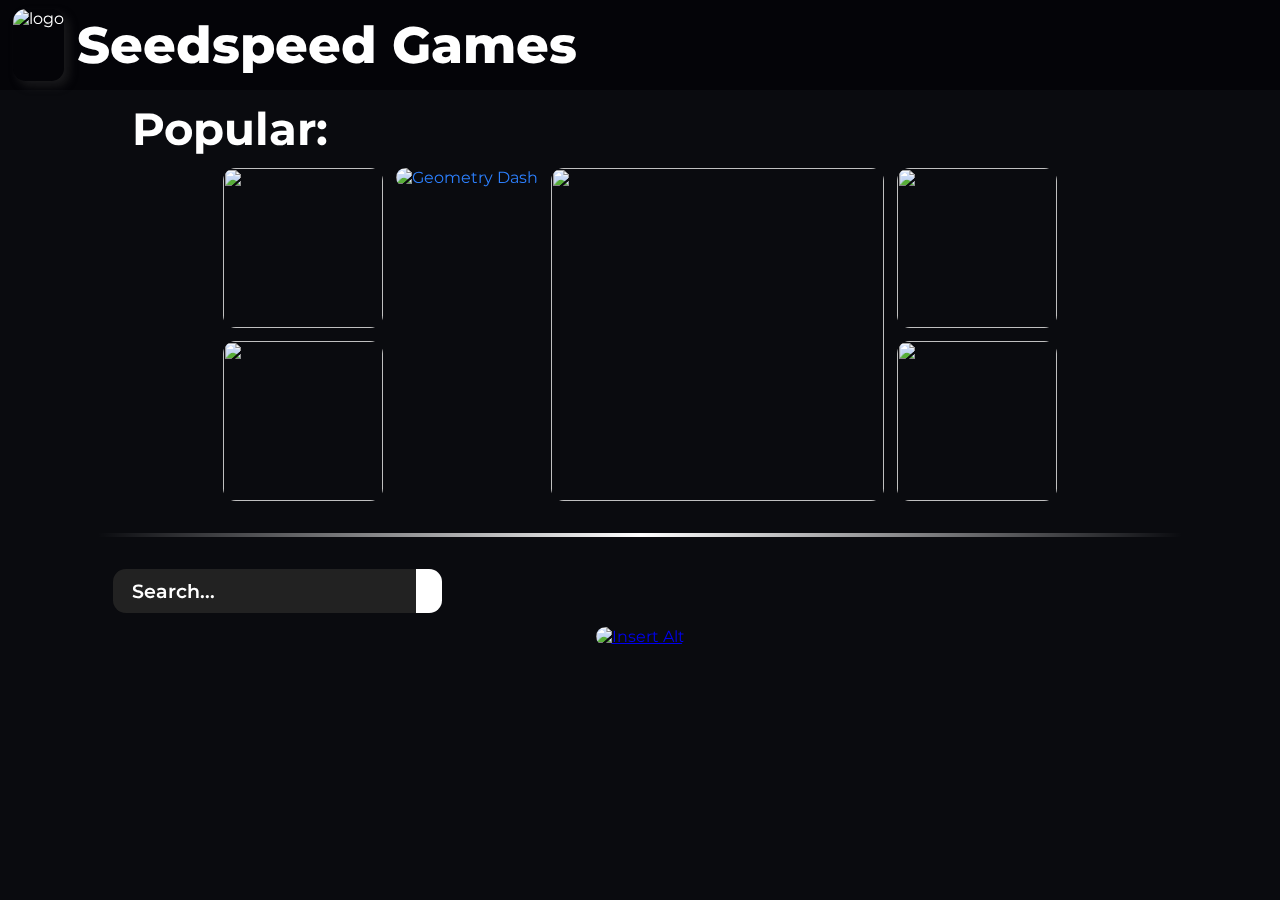
==== seedspeed.html @ 98046dcf "Add files via upload" ====
<!DOCTYPE html>
<html lang="en">

<head>
  <style></style>
  <meta charset="UTF-8">
  <meta name="description" content="Free no add games and there unblocked!!!!!!!!!!! Made by Jas Shandilya">
  <meta http-equiv="X-UA-Compatible" content="IE=edge">
  <meta name="viewport" content="width=device-width, initial-scale=1.0">
  <title>SeedSpeed</title>
  <link rel="stylesheet" href="/style.css">
  <link rel="icon" href="/images/icon.ico">

  <link rel="stylesheet" href="https://site-assets.fontawesome.com/releases/v6.2.0/css/all.css">
</head>

<body>
  <nav>
    <img src="/images/FIREJOHN.jpg" alt="logo">
    <h1>Seedspeed Games
    </h1>

  </nav>
  <div class="featured">

    <h1>Popular:</h1>
    <div class="column">
      <a href="/games/Backrooms/">
        <img src="/games/Backrooms/img/splash.jpg">
        <div class="play-button">
          <i class="fa-solid fa-play"></i>
        </div>
      </a>
      <a href="games/Subway/">
        <img src="/games/Subway/img/splash.jpg">
        <div class="play-button">
          <i class="fa-solid fa-play"></i>
        </div>
      </a>
    </div>
    <div class="row">
      <a href="/games/GeometryDash"><img src="/games/GeometryDash/geoscratchicon.png" alt="Geometry Dash"></a>
      <div class="play-button">
        <i class="fa-solid fa-play"></i>
      </div>

    </div>
    <div class="row">
      <a href="http://seedspeedproxys.jasshandilya.repl.co">
        <img src="proxy.png">
        <div class="play-button">
          <i class="fa-solid fa-play"></i>
        </div>
      </a>
    </div>
    <div class="column">
      <a href="games/moto-x3m/">
        <img src="images/moto-x3m.jpg">
        <div class="play-button">
          <i class="fa-solid fa-play"></i>
        </div>
      </a>
      <a href="games/retro-bowl/">
        <img src="images/retro-bowl.jpg">
        <div class="play-button">
          <i class="fa-solid fa-play"></i>
        </div>
      </a>
    </div>
  </div>
  </div>

  <div class="content">

    <hr>

    <div class="search">
      <input type="text" placeholder="Search..." oninput="">
      <button><i class="fas fa-search"></i></button>
    </div>

    <div id="games">
      
      <a href="#"><img src="#" alt="Insert Alt"></a>

    </div>
  </div>
</body>

</html>

<script src="script.js"></script>
---- style.css ----
@import url('https://fonts.googleapis.com/css2?family=Montserrat:wght@400;600;700;800;900&display=swap');

body {
    background-color: #0a0b0f;
    font-family: 'Montserrat', sans-serif;
}

.announcement {
  display: inline-block;
  height: 100%;
  text-align: center;
  width: 1200px;
  background: #620ae6;
  color: white;
  margin: 0;
  padding: 0;
  vertical-align: middle;
  font-size: 15px;
  border-radius: 20px;
  font-family:Impact, Haettenschweiler, 'Arial Narrow Bold', sans-serif, cursive;
}

.announcement a { 
  color: #ccc; 
}

.announcement :hover {
  color: yellow;
}

#more {display: none;}
#myBtn button{
    width: 100px;
  flex-basis: 48%;
  background: #6200ff;
  color: #fff;
  height: 40px;
  border-radius: 20px;
  border: 0;
  outline: 0;
  cursor: pointer;
  transition: background 1s;
}

nav {
    position: fixed;
    top: 0;
    left: 0;
    backdrop-filter: blur(2px) saturate(200%) brightness(40%);
    color: #fff;
    display: flex;
    height: 7vw;
    width: 100%;
    align-items: center;
    justify-content: left;
    padding: 0 1%;
    z-index: 5;
    margin: auto;
}

nav img {
    height: 80%;
    width: auto;
    margin-right: 1%;
    border-radius: 1vw;
    cursor: pointer;
    user-select: none;
    box-shadow: 5px 5px 10px rgba(53, 53, 53, 0.459);
}

nav h1 {
    font-size: 4vw;
    font-weight: 800;
    margin-right: 1%;
}

.content {
    flex-direction: column;
    align-items: left;
    padding: 7vw;
    padding-top: 0vw;
}

.content hr {
    border: 0;
    height: 4px;
    background-image: linear-gradient(to right, rgba(0, 0, 0, 0), rgb(255, 255, 255), rgba(0, 0, 0, 0));
    margin: 1vw 0;
}

.search {
    display: flex;
    user-select: none;
    margin-top: 2.5vw;
    margin-left: 1.2vw;
}
 
.search input {
    background-color: #222222;
    border: none;
    border-radius: 1vw 0 0 1vw;
    color: #fff;
    font-size: 1.5vw;
    font-weight: 600;
    padding: 0.8vw 1.5vw;
    font-family: 'Montserrat', sans-serif;
    z-index: 1;
    outline: none;
}
 
.search input::placeholder {
    color: #fff;
    font-weight: 600;
    font-size: 1.5vw;
}
 
.search button {
    background-color: #fff;
    border: none;
    border-radius: 0 1vw 1vw 0;
    color:#222222;
    font-size: 1.5vw;
    font-weight: 600;
    padding: 0.8vw 1vw;
    cursor: pointer;
    font-family: 'Montserrat', sans-serif;
    z-index: 1;
    transition: .3s all ease;
}
 
#games {
    display: flex;
    flex-wrap: wrap;
    justify-content: center;
    margin-top: .6vw;
    padding-bottom: 5vw;

}
 
#games img {    height: 15.6vw;
    width: 15.6vw;
    border-radius: 1vw;
    margin: .5vw;
    cursor: pointer;
    user-select: none;
    transition: transform .2s;
}
 
#games img:hover {
    transform: scale(1.01);
}

.featured {
    display: flex;
    flex-direction: row;
    flex-wrap: wrap;
    justify-content: center;
    padding: 1vw;
    margin:1%;
    margin-top: 6vw;
}

.featured h1 {
    font-size: 3.5vw;
    font-weight: 700;
    margin: 1vw 1vw .4vw 1vw;
    width: 83.8%;
    text-align: left;
    color: #fff;
}

.featured .column {
    display: flex;
    flex-direction: column;
}

.featured img {
    height: 12.5vw;
    width: 12.5vw;
    border-radius: 1vw;
    margin: .5vw;
    cursor: pointer;
    user-select: none;
    transition: all .2s;
}

.featured img:hover {
    transform: scale(1.02);
    filter: brightness(50%);
}


.featured .row img {
    height: 26vw;
    width: 26vw;
}

.featured a {
    display: inline-block;
    position: relative;
    color: #2c7ffc;
    text-decoration: none;
}
    
    .featured .play-button {
    position: absolute;
    top: 50%;
    left: 50%;
    transform: translate(-50%, -50%);
    opacity: 0;
    transition: opacity 0.2s;
    }
    
    .featured a:hover .play-button {
    opacity: 1;
    pointer-events: none;
    }
    
    .featured .play-button i {
    font-size: 5vw;
    text-shadow: 0 0 100px #2c7ffc;
    }
.linkbutton {
  width: 100px;
  flex-basis: 48%;
  background: #eeff00;
  color: #000;
  height: 40px;
  border-radius: 20px;
  border: 0;
  outline: 0;
  cursor: pointer;
  transition: background 1s;
}
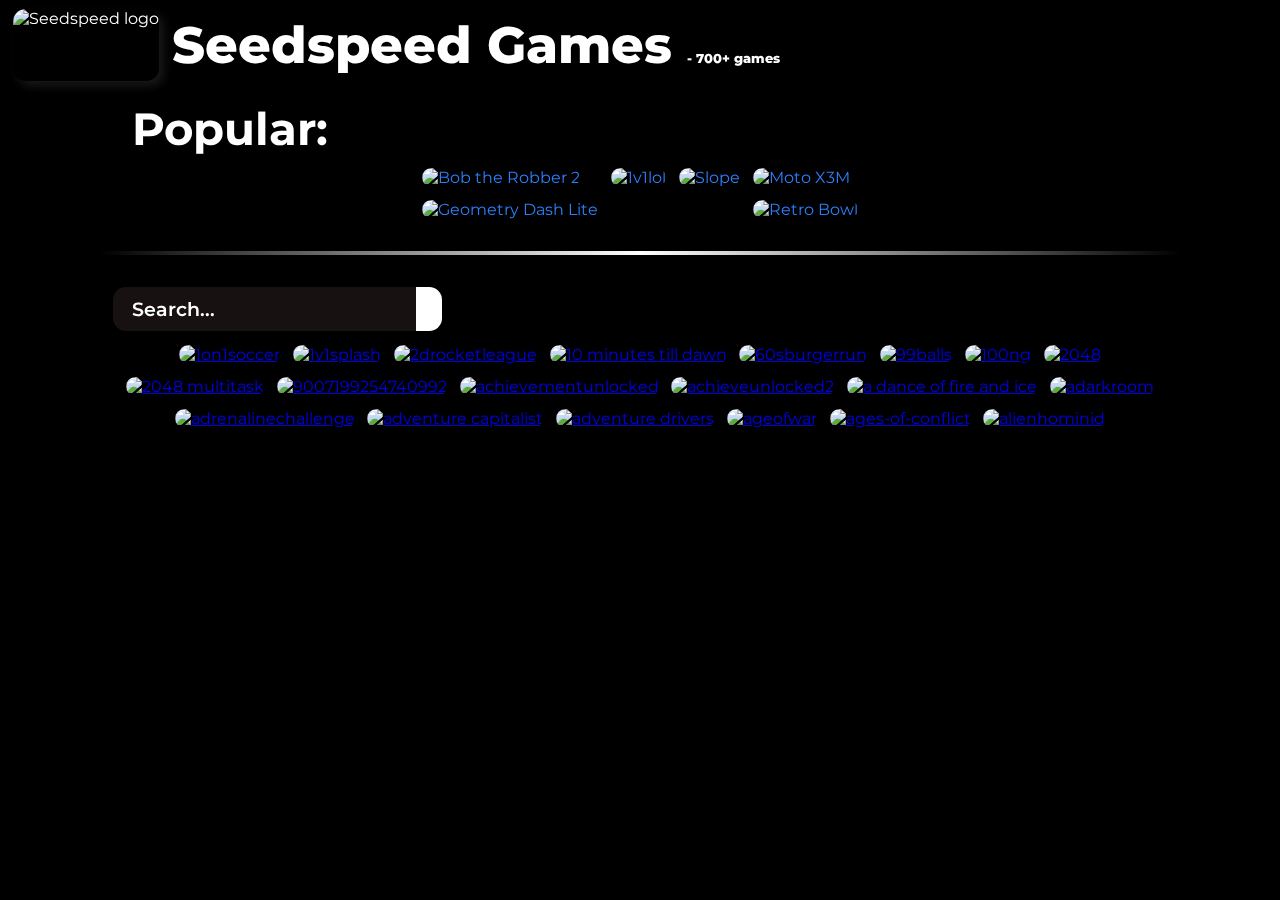
==== commit d0b7a7a2: "Add files via upload" ====
--- a/seedspeed.html
+++ b/seedspeed.html
@@ -1,92 +1,178 @@
 <!DOCTYPE html>
 <html lang="en">
+<head>
+    <meta charset="UTF-8">
+    <meta http-equiv="X-UA-Compatible" content="IE=edge">
+    <meta name="viewport" content="width=device-width, initial-scale=1.0">
+    <title>hcpss.me</title>
+    <link rel="stylesheet" href="/style.css">
+    <link rel="stylesheet" href="https://site-assets.fontawesome.com/releases/v6.2.0/css/all.css">
+    <link rel="shortcut icon" href="https://hcpss.me/images/hcpss-logo-outlined.png" type="image/x-icon">
+</head>
+<body>
+    <nav>
+        <img src="https://preview.redd.it/w0lmb8i7odo51.png?width=640&crop=smart&auto=webp&s=82a5726a72b8f635114261681e066f0db26d5751" alt="Seedspeed logo">
+        <h1>Seedspeed Games <span style="font-size: small;">- 700+ games</span></h1>
+    </nav>
 
-<head>
-  <style></style>
-  <meta charset="UTF-8">
-  <meta name="description" content="Free no add games and there unblocked!!!!!!!!!!! Made by Jas Shandilya">
-  <meta http-equiv="X-UA-Compatible" content="IE=edge">
-  <meta name="viewport" content="width=device-width, initial-scale=1.0">
-  <title>SeedSpeed</title>
-  <link rel="stylesheet" href="/style.css">
-  <link rel="icon" href="/images/icon.ico">
-
-  <link rel="stylesheet" href="https://site-assets.fontawesome.com/releases/v6.2.0/css/all.css">
-</head>
-
-<body>
-  <nav>
-    <img src="/images/FIREJOHN.jpg" alt="logo">
-    <h1>Seedspeed Games
-    </h1>
-
-  </nav>
-  <div class="featured">
-
-    <h1>Popular:</h1>
-    <div class="column">
-      <a href="/games/Backrooms/">
-        <img src="/games/Backrooms/img/splash.jpg">
-        <div class="play-button">
-          <i class="fa-solid fa-play"></i>
+    <div class="featured">
+        <h1>Popular:</h1>
+        <div class="column">
+            <a href="#" class="cloak-link" data-cloak="https://seedspeed.org/games/bobtherobber2">
+                <img src="https://seedspeed.org/games/bobtherobber2/icon.png" alt="Bob the Robber 2">
+                <div class="play-button">
+                    <i class="fa-solid fa-play"></i>
+                </div>
+            </a>
+            <a href="#" class="cloak-link" data-cloak="https://seedspeed.org/games/gdlite">
+                <img src="https://seedspeed.org/games/gdlite/logo.png" alt="Geometry Dash Lite">
+                <div class="play-button">
+                    <i class="fa-solid fa-play"></i>
+                </div>
+            </a>
         </div>
-      </a>
-      <a href="games/Subway/">
-        <img src="/games/Subway/img/splash.jpg">
-        <div class="play-button">
-          <i class="fa-solid fa-play"></i>
+        <div class="row">
+            <a href="#" class="cloak-link" data-cloak="https://seedspeed.org/games/1v1lol/">
+                <img src="https://seedspeed.org/games/1v1lol/splash.png" alt="1v1lol">
+                <div class="play-button">
+                    <i class="fa-solid fa-play"></i>
+                </div>
+            </a>
         </div>
-      </a>
-    </div>
-    <div class="row">
-      <a href="/games/GeometryDash"><img src="/games/GeometryDash/geoscratchicon.png" alt="Geometry Dash"></a>
-      <div class="play-button">
-        <i class="fa-solid fa-play"></i>
-      </div>
-
-    </div>
-    <div class="row">
-      <a href="http://seedspeedproxys.jasshandilya.repl.co">
-        <img src="proxy.png">
-        <div class="play-button">
-          <i class="fa-solid fa-play"></i>
+        <div class="row">
+            <a href="#" class="cloak-link" data-cloak="https://seedspeed.org/games/slope/">
+                <img src="https://play-lh.googleusercontent.com/uJn2i9h7KxYQarC_c3K4qH6o7gLtflFnhD_dN14MNkzHJ1NeNFzCL69jpB5mT0vCoQs" alt="Slope">
+                <div class="play-button">
+                    <i class="fa-solid fa-play"></i>
+                </div>
+            </a>
         </div>
-      </a>
-    </div>
-    <div class="column">
-      <a href="games/moto-x3m/">
-        <img src="images/moto-x3m.jpg">
-        <div class="play-button">
-          <i class="fa-solid fa-play"></i>
+        <div class="column">
+            <a href="#" class="cloak-link" data-cloak="https://seedspeed.org/games/motox3m">
+                <img src="https://img.poki-cdn.com/cdn-cgi/image/quality=78,width=314,height=314,fit=cover,f=auto/2c6d5a46cdbceada277c870ce1c389ee.jpg" alt="Moto X3M">
+                <div class="play-button">
+                    <i class="fa-solid fa-play"></i>
+                </div>
+            </a>
+            <a href="#" class="cloak-link" data-cloak="https://seedspeed.org/games/retro-bowl">
+                <img src="https://seedspeed.org/games/retro-bowl/img/icon.jpg" alt="Retro Bowl">
+                <div class="play-button">
+                    <i class="fa-solid fa-play"></i>
+                </div>
+            </a>
         </div>
-      </a>
-      <a href="games/retro-bowl/">
-        <img src="images/retro-bowl.jpg">
-        <div class="play-button">
-          <i class="fa-solid fa-play"></i>
-        </div>
-      </a>
-    </div>
-  </div>
-  </div>
-
-  <div class="content">
-
-    <hr>
-
-    <div class="search">
-      <input type="text" placeholder="Search..." oninput="">
-      <button><i class="fas fa-search"></i></button>
     </div>
 
-    <div id="games">
-      
-      <a href="#"><img src="#" alt="Insert Alt"></a>
+    <div class="content">
+        <hr>
 
+        <div class="search">
+            <input type="text" placeholder="Search..." oninput="">
+            <button><i class="fas fa-search"></i></button>
+        </div>
+
+        <div id="games">
+          <a href="#" class="cloak-link" data-cloak="https://seedspeed.org/games/1on1soccer">
+            <img src="https://seedspeed.org/games/1on1soccer/logo.jpg" alt="1on1soccer">
+        </a>
+        <a href="#" class="cloak-link" data-cloak="https://seedspeed.org/games/1v1space">
+            <img src="https://seedspeed.org/games/1v1space/splash.png" alt="1v1splash">
+        </a>
+        <a href="#" class="cloak-link" data-cloak="https://seedspeed.org/games/2drocketleague">
+            <img src="https://seedspeed.org/games/2drocketleague/unnamed.png" alt="2drocketleague">
+        </a>
+        <a href="#" class="cloak-link" data-cloak="https://seedspeed.org/games/10-minutes-till-dawn">
+            <img src="https://seedspeed.org/games/10-minutes-till-dawn/splash.png" alt="10 minutes till dawn">
+        </a>
+        <a href="#" class="cloak-link" data-cloak="https://seedspeed.org/games/60sburgerrun">
+            <img src="https://seedspeed.org/games/60sburgerrun/icon.png" alt="60sburgerrun">
+        </a>
+        <a href="#" class="cloak-link" data-cloak="https://seedspeed.org/games/99balls">
+            <img src="https://seedspeed.org/games/99balls/99-balls-evo.jpg" alt="99balls">
+        </a>
+        <a href="#" class="cloak-link" data-cloak="https://seedspeed.org/games/100ng">
+            <img src="https://seedspeed.org/games/100ng/100ng.jpg" alt="100ng">
+        </a>  
+        <a href="#" class="cloak-link" data-cloak="https://seedspeed.org/games/2048">
+            <img src="https://seedspeed.org/games/2048/2048.png" alt="2048">
+        </a>
+        <a href="#" class="cloak-link" data-cloak="https://seedspeed.org/games/2048-multitask">
+            <img src="https://seedspeed.org/games/2048-multitask/splash.png" alt="2048 multitask">
+        </a>
+        <a href="#" class="cloak-link" data-cloak="https://seedspeed.org/games/9007199254740992">
+            <img src="https://seedspeed.org/games/9007199254740992/logo-4.png" alt="9007199254740992">
+        </a>
+        <a href="#" class="cloak-link" data-cloak="https://seedspeed.org/games/achievementunlocked">
+            <img src="https://seedspeed.org/games/achievementunlocked/achievementunlocked.png" alt="achievementunlocked">
+        </a>
+        <a href="#" class="cloak-link" data-cloak="https://seedspeed.org/games/achieveunlocked2">
+            <img src="https://seedspeed.org/games/achieveunlocked2/icon.png" alt="achieveunlocked2">
+        </a>
+        <a href="#" class="cloak-link" data-cloak="https://seedspeed.org/games/a-dance-of-fire-and-ice">
+            <img src="https://seedspeed.org/games/a-dance-of-fire-and-ice/splash.png" alt="a dance of fire and ice">
+        </a>
+        <a href="#" class="cloak-link" data-cloak="https://seedspeed.org/games/adarkroom">
+            <img src="https://seedspeed.org/games/adarkroom (2)/splash.png" alt="adarkroom">
+        </a>
+        <a href="#" class="cloak-link" data-cloak="https://seedspeed.org/games/adrenalinechallenge">
+          <img src="https://seedspeed.org/games/adrenalinechallenge/adrenalinechallenge.jpg" alt="adrenalinechallenge">
+        </a>
+        <a href="#" class="cloak-link" data-cloak="https://seedspeed.org/games/adventure-capitalist">
+          <img src="https://seedspeed.org/games/adventure-capitalist/logo.webp" alt="adventure capitalist">
+        </a>
+        <a href="#" class="cloak-link" data-cloak="https://seedspeed.org/games/adventure-drivers">
+          <img src="https://seedspeed.org/games/adventure-drivers/splash.png" alt="adventure drivers">
+        </a>
+        <a href="#" class="cloak-link" data-cloak="https://seedspeed.org/games/ageofwar">
+          <img src="https://seedspeed.org/games/ageofwar/warofage.jpg" alt="ageofwar">
+        </a>
+        <a href="#" class="cloak-link" data-cloak="https://seedspeed.org/games/ages-of-conflict">
+          <img src="https://seedspeed.org/games/ages-of-conflict/splash.jpg" alt="ages-of-conflict">
+        </a>
+        <a href="#" class="cloak-link" data-cloak="https://seedspeed.org/games/alienhominid">
+            <img src="https://seedspeed.org/games/alienhominid/alienhominid.jpg" alt="alienhominid">
+          </a>
     </div>
-  </div>
+
+    <script>
+      document.addEventListener("DOMContentLoaded", function() {
+          // Get all links with the class 'cloak-link'
+          const links = document.querySelectorAll('.cloak-link');
+
+          links.forEach(link => {
+              link.addEventListener('click', function(event) {
+                  event.preventDefault();  // Prevent the default link behavior
+
+                  // Get the cloaked URL from the data attribute
+                  const cloakUrl = this.getAttribute('data-cloak');
+                  
+                  // Open a new window and embed the cloaked URL in an iframe
+                  const win = window.open('about:blank', '_blank');
+                  win.document.body.style.margin = '0';
+                  win.document.body.style.height = '100vh';
+
+                  const iframe = win.document.createElement('iframe');
+                  iframe.style.border = 'none';
+                  iframe.style.width = '100%';
+                  iframe.style.height = '100%';
+                  iframe.style.margin = '0';
+                  iframe.src = cloakUrl;  // Use the cloaked URL specific to the game
+
+                  win.document.body.appendChild(iframe);
+
+                  // Add a click listener to the iframe document to control redirection
+                  iframe.onload = () => {
+                      // Add a click listener on the iframe to trigger the redirection
+                      iframe.contentWindow.document.addEventListener('click', () => {
+                          // Redirect to the actual game URL only on user click
+                          iframe.src = this.href;
+                      });
+                  };
+              });
+          });
+      });
+  </script>
+
+
 </body>
-
 </html>
-
-<script src="script.js"></script>--- a/style.css
+++ b/style.css
@@ -1,52 +1,15 @@
 @import url('https://fonts.googleapis.com/css2?family=Montserrat:wght@400;600;700;800;900&display=swap');
 
 body {
-    background-color: #0a0b0f;
+    background-color: #000000;
     font-family: 'Montserrat', sans-serif;
-}
-
-.announcement {
-  display: inline-block;
-  height: 100%;
-  text-align: center;
-  width: 1200px;
-  background: #620ae6;
-  color: white;
-  margin: 0;
-  padding: 0;
-  vertical-align: middle;
-  font-size: 15px;
-  border-radius: 20px;
-  font-family:Impact, Haettenschweiler, 'Arial Narrow Bold', sans-serif, cursive;
-}
-
-.announcement a { 
-  color: #ccc; 
-}
-
-.announcement :hover {
-  color: yellow;
-}
-
-#more {display: none;}
-#myBtn button{
-    width: 100px;
-  flex-basis: 48%;
-  background: #6200ff;
-  color: #fff;
-  height: 40px;
-  border-radius: 20px;
-  border: 0;
-  outline: 0;
-  cursor: pointer;
-  transition: background 1s;
 }
 
 nav {
     position: fixed;
     top: 0;
     left: 0;
-    backdrop-filter: blur(2px) saturate(200%) brightness(40%);
+    backdrop-filter: blur(10px) saturate(200%) brightness(70%);
     color: #fff;
     display: flex;
     height: 7vw;
@@ -96,7 +59,7 @@
 }
  
 .search input {
-    background-color: #222222;
+    background-color: #3b2d2d63;
     border: none;
     border-radius: 1vw 0 0 1vw;
     color: #fff;
@@ -219,16 +182,4 @@
     .featured .play-button i {
     font-size: 5vw;
     text-shadow: 0 0 100px #2c7ffc;
-    }
-.linkbutton {
-  width: 100px;
-  flex-basis: 48%;
-  background: #eeff00;
-  color: #000;
-  height: 40px;
-  border-radius: 20px;
-  border: 0;
-  outline: 0;
-  cursor: pointer;
-  transition: background 1s;
-}+    }